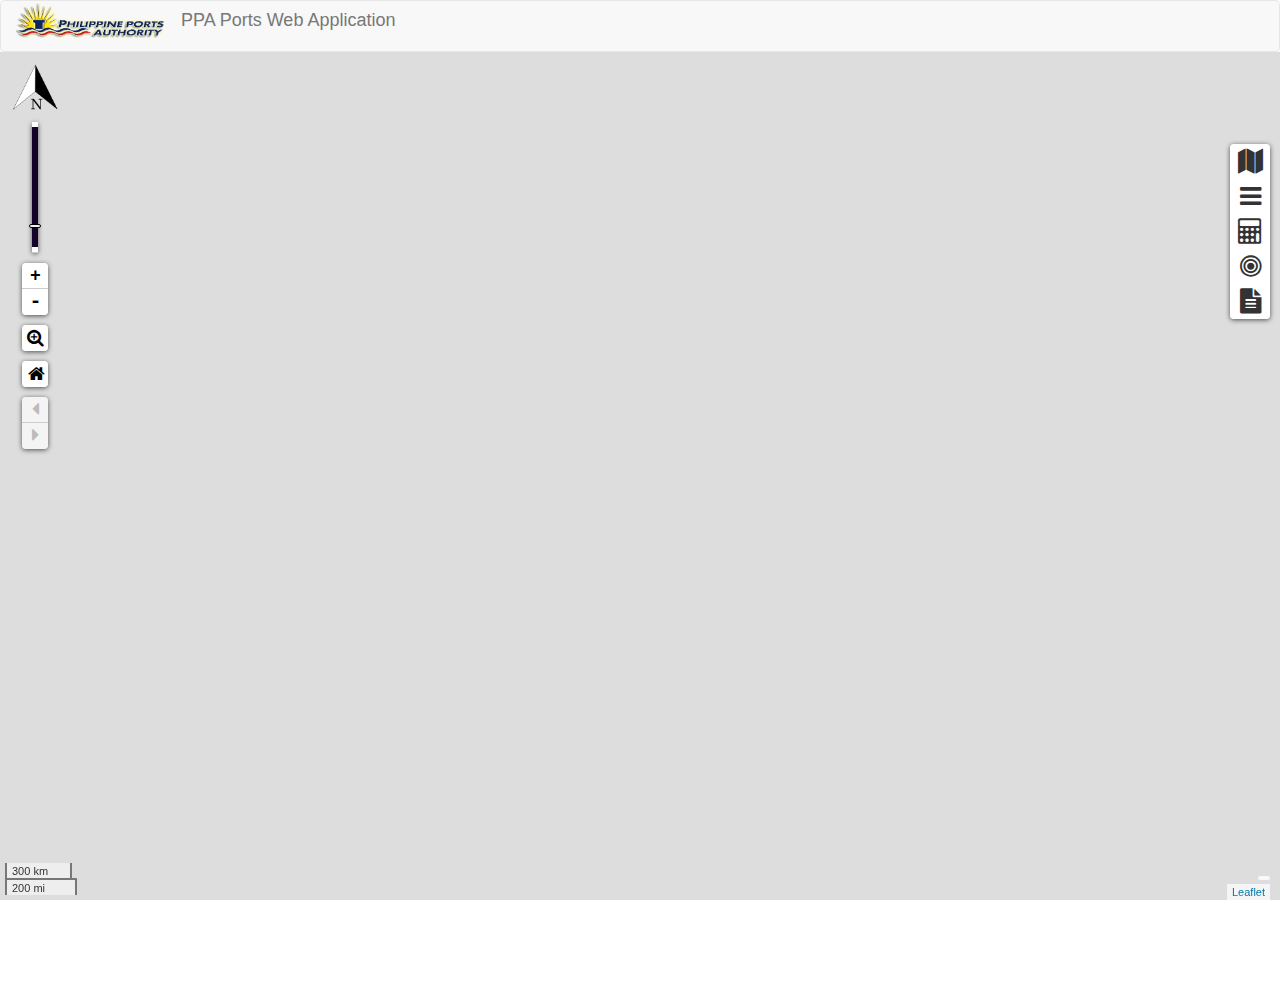
==== index.html @ 0d39b28d "added layer management" ====
<html>

<head>
    <title>PPA Web App</title>
    <!--Styles-->
    <link rel='stylesheet' href='lib/leaflet/leaflet.css' />
    <link rel='stylesheet' href='lib/bootstrap/css/bootstrap.css' />
    <link rel="stylesheet" href="//maxcdn.bootstrapcdn.com/font-awesome/4.5.0/css/font-awesome.min.css" />
    <link rel='stylesheet' href='lib/leaflet-measure/dist/leaflet-measure.css' />
    <link rel='stylesheet' href='lib/leaflet-zoombox/L.Control.ZoomBox.css' />
    <link rel='stylesheet' href='lib/leaflet-zslider/L.Control.ZoomSlider.css' />
    <link rel='stylesheet' href='lib/leaflet-easybtn/easy-button.css' />
    <link rel='stylesheet' href='lib/leaflet-history/leaflet-history.css' />
    <link rel='stylesheet' href='lib/leaflet-sidebar/leaflet-sidebar.css' />
    <link rel='stylesheet' href='lib/leaflet-coords/Control.Coordinates.css' />
    <link rel='stylesheet' href='lib/map/map.css' />
    <!-- End Styles-->
    <style>
    </style>
</head>

<body>
    <nav class="navbar navbar-default">
        <div class="container-fluid">
            <div class="navbar-header">
                <!--                 <button type="button" class="navbar-toggle collapsed" data-toggle="collapse" data-target="#bs-example-navbar-collapse-1" aria-expanded="false">
                    <span class="sr-only">Toggle navigation</span>
                    <span class="icon-bar"></span>
                    <span class="icon-bar"></span>
                    <span class="icon-bar"></span>
                </button> -->
                <a class="navbar-brand" href="index.html"><img src="img/ppalogo.png"><span>PPA Ports Web Application</span></a>
            </div>
        </div>
    </nav>
    <div id="sidebar" class="sidebar collapsed">
        <!-- Nav tabs -->
        <div class="sidebar-tabs">
            <ul role="tablist" class="list--inline">
                <li><a href="#basemap" role="tab"><i class="fa fa-map"></i></a></li>
                <li><a href="#layers" role="tab"><i class="fa fa-bars"></i></a></li>
                <li><a href="#measure" role="tab"><i class="fa fa-calculator"></i></a></li>
                <li><a href="#buffer" role="tab"><i class="fa fa-bullseye"></i></a></li>
                <li><a href="#report" role="tab"><i class="fa fa-file-text"></i></a></li>
            </ul>
        </div>
        <!-- Tab panes -->
        <div class="sidebar-content">
            <div class="sidebar-pane" id="basemap">
                <h1 class="sidebar-header">Basemaps<div class="sidebar-close"></div></h1>
                <form id="basemapForm">
                    <div class="radio">
                        <label>
                            <input type="radio" name="basemaps" value="osm" autocomplete="off" checked="checked" /> Openstreet Map
                        </label>
                    </div>
                    <div class="radio">
                        <label>
                            <input type="radio" name="basemaps" value="sat" autocomplete="off" /> MapQuest Satellite
                        </label>
                    </div>
                    <div class="radio">
                        <label>
                            <input type="radio" name="basemaps" value="topo" autocomplete="off" /> OpenTopo Map
                        </label>
                    </div>
                </form>
            </div>
            <div class="sidebar-pane" id="layers">
                <h1 class="sidebar-header">Layers<div class="sidebar-close"></div></h1>
                <form id="layerForm">
                    <div class="checkbox">
                        <label>
                            <input id='roads' type="checkbox" name="layers" value="roads" disabled>Port Roads</label>
                    </div>
                    <div class="checkbox">
                        <label>
                            <input id='boundary' type="checkbox" name="layers" value="boundary" disabled>Port Boundaries</label>
                    </div>
                    <div class="checkbox">
                        <label>
                            <input id='coastline' type="checkbox" name="layers" value="coastline" disabled>Port Coastline</label>
                    </div>
                    <div class="checkbox">
                        <label>
                            <input id='facilities' type="checkbox" name="layers" value="facilities" disabled>Port Facilities</label>
                    </div>
                </form>
            </div>
            <div class="sidebar-pane" id="measure">
                <h1 class="sidebar-header">Measure<div class="sidebar-close"></div></h1>
                <h5><strong>Measure Areas and Distances</strong></h5>
                <!-- <h6><i class="fa fa-arrow-circle-left"></i><span><a href="javascript:showMeasureControl();">Create a New Measurement</a></span></h6> -->
                <a href="javascript:showMeasureControl();"><button class="btn">Create a New Measurement</button></a>
            </div>
            <div class="sidebar-pane" id="buffer">
                <h1 class="sidebar-header">Buffer<div class="sidebar-close"></div></h1> &nbsp;
                <div id='bufferinfo'>Click on any feature and wait for the popup to appear then click <i>Execute Buffer</i></div>
                <a href="javascript:featurebuffer();"><button class="btn"><strong>Execute Buffer</strong></button></a>
            </div>
            <div class="sidebar-pane" id="report">
                <h1 class="sidebar-header">Report<div class="sidebar-close"></div></h1>
                <!--<button id='snap' class='ui-button'>Take a snapshot</button> -->
                <button id="snap" type="button" class="btn btn-info btn-lg" data-toggle="modal" data-target="#myModal">Take Snapshot</button>
            </div>
        </div>
    </div>
    <!--Map Proper-->
    <div id='map' class='sidebar-map custom-popup'></div>
    <!-- Modal --><h6><i class="fa fa-arrow-circle-left"></i><span><a href="javascript:showMeasureControl();">Create a New Measurement</a></span></h6>
    <div id="myModal" class="modal fade" role="dialog">
        <div class="modal-dialog">
            <!-- Modal content-->
            <div class="modal-content">
                <div class="modal-header">
                    <button type="button" class="close" data-dismiss="modal">&times;</button>
                    <h4 class="modal-title">Map Report</h4>
                </div>
                <div class="modal-body">
                    <div id='snapshot'></div>
                </div>
            </div>
        </div>
    </div>
</body>
<!--Scripts-->
<!-- <script src='lib/leaflet/leaflet.js'></script> -->
<script>
L_PREFER_CANVAS = true;
</script>
<script src='lib/leaflet/leaflet_0_7_2.js'></script>
<script src='lib/jquery-1.11.3.min.js'></script>
<script src='lib/bootstrap/js/bootstrap.min.js'></script>
<script src='lib/d3/d3.min.js'></script>
<script src='lib/leaflet-measure/dist/leaflet-measure.js'></script>
<script src='lib/leaflet-zoombox/L.Control.ZoomBox.min.js'></script>
<script src='lib/leaflet-zslider/L.Control.Zoomslider_ppa.js'></script>
<script src='lib/leaflet-easybtn/easy-button.js'></script>
<script src='lib/leaflet-history/leaflet-history.js'></script>
<script src='lib/leaflet-sidebar/leaflet-sidebar.js'></script>
<script src='lib/leaflet-coords/NumberFormatter.js'></script>
<script src='lib/leaflet-coords/Control.Coordinates.js'></script>
<script src='//api.tiles.mapbox.com/mapbox.js/plugins/leaflet-image/v0.0.4/leaflet-image.js'></script>
<script src='lib/turf.min.js'></script>
<script src='lib/map/map.js'></script>
<!--End Scripts-->

</html>
---- lib/leaflet/leaflet.css ----
/* required styles */

.leaflet-map-pane,
.leaflet-tile,
.leaflet-marker-icon,
.leaflet-marker-shadow,
.leaflet-tile-pane,
.leaflet-tile-container,
.leaflet-overlay-pane,
.leaflet-shadow-pane,
.leaflet-marker-pane,
.leaflet-popup-pane,
.leaflet-overlay-pane svg,
.leaflet-zoom-box,
.leaflet-image-layer,
.leaflet-layer {
	position: absolute;
	left: 0;
	top: 0;
	}
.leaflet-container {
	overflow: hidden;
	-ms-touch-action: none;
	touch-action: none;
	}
.leaflet-tile,
.leaflet-marker-icon,
.leaflet-marker-shadow {
	-webkit-user-select: none;
	   -moz-user-select: none;
	        user-select: none;
	-webkit-user-drag: none;
	}
.leaflet-marker-icon,
.leaflet-marker-shadow {
	display: block;
	}
/* map is broken in FF if you have max-width: 100% on tiles */
.leaflet-container img {
	max-width: none !important;
	}
/* stupid Android 2 doesn't understand "max-width: none" properly */
.leaflet-container img.leaflet-image-layer {
	max-width: 15000px !important;
	}
.leaflet-tile {
	filter: inherit;
	visibility: hidden;
	}
.leaflet-tile-loaded {
	visibility: inherit;
	}
.leaflet-zoom-box {
	width: 0;
	height: 0;
	}
/* workaround for https://bugzilla.mozilla.org/show_bug.cgi?id=888319 */
.leaflet-overlay-pane svg {
	-moz-user-select: none;
	}

.leaflet-tile-pane    { z-index: 2; }
.leaflet-objects-pane { z-index: 3; }
.leaflet-overlay-pane { z-index: 4; }
.leaflet-shadow-pane  { z-index: 5; }
.leaflet-marker-pane  { z-index: 6; }
.leaflet-popup-pane   { z-index: 7; }

.leaflet-vml-shape {
	width: 1px;
	height: 1px;
	}
.lvml {
	behavior: url(#default#VML);
	display: inline-block;
	position: absolute;
	}


/* control positioning */

.leaflet-control {
	position: relative;
	z-index: 7;
	pointer-events: auto;
	}
.leaflet-top,
.leaflet-bottom {
	position: absolute;
	z-index: 1000;
	pointer-events: none;
	}
.leaflet-top {
	top: 0;
	}
.leaflet-right {
	right: 0;
	}
.leaflet-bottom {
	bottom: 0;
	}
.leaflet-left {
	left: 0;
	}
.leaflet-control {
	float: left;
	clear: both;
	}
.leaflet-right .leaflet-control {
	float: right;
	}
.leaflet-top .leaflet-control {
	margin-top: 10px;
	}
.leaflet-bottom .leaflet-control {
	margin-bottom: 10px;
	}
.leaflet-left .leaflet-control {
	margin-left: 10px;
	}
.leaflet-right .leaflet-control {
	margin-right: 10px;
	}


/* zoom and fade animations */

.leaflet-fade-anim .leaflet-tile,
.leaflet-fade-anim .leaflet-popup {
	opacity: 0;
	-webkit-transition: opacity 0.2s linear;
	   -moz-transition: opacity 0.2s linear;
	     -o-transition: opacity 0.2s linear;
	        transition: opacity 0.2s linear;
	}
.leaflet-fade-anim .leaflet-tile-loaded,
.leaflet-fade-anim .leaflet-map-pane .leaflet-popup {
	opacity: 1;
	}

.leaflet-zoom-anim .leaflet-zoom-animated {
	-webkit-transition: -webkit-transform 0.25s cubic-bezier(0,0,0.25,1);
	   -moz-transition:    -moz-transform 0.25s cubic-bezier(0,0,0.25,1);
	     -o-transition:      -o-transform 0.25s cubic-bezier(0,0,0.25,1);
	        transition:         transform 0.25s cubic-bezier(0,0,0.25,1);
	}
.leaflet-zoom-anim .leaflet-tile,
.leaflet-pan-anim .leaflet-tile,
.leaflet-touching .leaflet-zoom-animated {
	-webkit-transition: none;
	   -moz-transition: none;
	     -o-transition: none;
	        transition: none;
	}

.leaflet-zoom-anim .leaflet-zoom-hide {
	visibility: hidden;
	}


/* cursors */

.leaflet-clickable {
	cursor: pointer;
	}
.leaflet-container {
	cursor: -webkit-grab;
	cursor:    -moz-grab;
	}
.leaflet-popup-pane,
.leaflet-control {
	cursor: auto;
	}
.leaflet-dragging .leaflet-container,
.leaflet-dragging .leaflet-clickable {
	cursor: move;
	cursor: -webkit-grabbing;
	cursor:    -moz-grabbing;
	}


/* visual tweaks */

.leaflet-container {
	background: #ddd;
	outline: 0;
	}
.leaflet-container a {
	color: #0078A8;
	}
.leaflet-container a.leaflet-active {
	outline: 2px solid orange;
	}
.leaflet-zoom-box {
	border: 2px dotted #38f;
	background: rgba(255,255,255,0.5);
	}


/* general typography */
.leaflet-container {
	font: 12px/1.5 "Helvetica Neue", Arial, Helvetica, sans-serif;
	}


/* general toolbar styles */

.leaflet-bar {
	box-shadow: 0 1px 5px rgba(0,0,0,0.65);
	border-radius: 4px;
	}
.leaflet-bar a,
.leaflet-bar a:hover {
	background-color: #fff;
	border-bottom: 1px solid #ccc;
	width: 26px;
	height: 26px;
	line-height: 26px;
	display: block;
	text-align: center;
	text-decoration: none;
	color: black;
	}
.leaflet-bar a,
.leaflet-control-layers-toggle {
	background-position: 50% 50%;
	background-repeat: no-repeat;
	display: block;
	}
.leaflet-bar a:hover {
	background-color: #f4f4f4;
	}
.leaflet-bar a:first-child {
	border-top-left-radius: 4px;
	border-top-right-radius: 4px;
	}
.leaflet-bar a:last-child {
	border-bottom-left-radius: 4px;
	border-bottom-right-radius: 4px;
	border-bottom: none;
	}
.leaflet-bar a.leaflet-disabled {
	cursor: default;
	background-color: #f4f4f4;
	color: #bbb;
	}

.leaflet-touch .leaflet-bar a {
	width: 30px;
	height: 30px;
	line-height: 30px;
	}


/* zoom control */

.leaflet-control-zoom-in,
.leaflet-control-zoom-out {
	font: bold 18px 'Lucida Console', Monaco, monospace;
	text-indent: 1px;
	}
.leaflet-control-zoom-out {
	font-size: 20px;
	}

.leaflet-touch .leaflet-control-zoom-in {
	font-size: 22px;
	}
.leaflet-touch .leaflet-control-zoom-out {
	font-size: 24px;
	}


/* layers control */

.leaflet-control-layers {
	box-shadow: 0 1px 5px rgba(0,0,0,0.4);
	background: #fff;
	border-radius: 5px;
	}
.leaflet-control-layers-toggle {
	background-image: url(images/layers.png);
	width: 36px;
	height: 36px;
	}
.leaflet-retina .leaflet-control-layers-toggle {
	background-image: url(images/layers-2x.png);
	background-size: 26px 26px;
	}
.leaflet-touch .leaflet-control-layers-toggle {
	width: 44px;
	height: 44px;
	}
.leaflet-control-layers .leaflet-control-layers-list,
.leaflet-control-layers-expanded .leaflet-control-layers-toggle {
	display: none;
	}
.leaflet-control-layers-expanded .leaflet-control-layers-list {
	display: block;
	position: relative;
	}
.leaflet-control-layers-expanded {
	padding: 6px 10px 6px 6px;
	color: #333;
	background: #fff;
	}
.leaflet-control-layers-selector {
	margin-top: 2px;
	position: relative;
	top: 1px;
	}
.leaflet-control-layers label {
	display: block;
	}
.leaflet-control-layers-separator {
	height: 0;
	border-top: 1px solid #ddd;
	margin: 5px -10px 5px -6px;
	}


/* attribution and scale controls */

.leaflet-container .leaflet-control-attribution {
	background: #fff;
	background: rgba(255, 255, 255, 0.7);
	margin: 0;
	}
.leaflet-control-attribution,
.leaflet-control-scale-line {
	padding: 0 5px;
	color: #333;
	}
.leaflet-control-attribution a {
	text-decoration: none;
	}
.leaflet-control-attribution a:hover {
	text-decoration: underline;
	}
.leaflet-container .leaflet-control-attribution,
.leaflet-container .leaflet-control-scale {
	font-size: 11px;
	}
.leaflet-left .leaflet-control-scale {
	margin-left: 5px;
	}
.leaflet-bottom .leaflet-control-scale {
	margin-bottom: 5px;
	}
.leaflet-control-scale-line {
	border: 2px solid #777;
	border-top: none;
	line-height: 1.1;
	padding: 2px 5px 1px;
	font-size: 11px;
	white-space: nowrap;
	overflow: hidden;
	-moz-box-sizing: content-box;
	     box-sizing: content-box;

	background: #fff;
	background: rgba(255, 255, 255, 0.5);
	}
.leaflet-control-scale-line:not(:first-child) {
	border-top: 2px solid #777;
	border-bottom: none;
	margin-top: -2px;
	}
.leaflet-control-scale-line:not(:first-child):not(:last-child) {
	border-bottom: 2px solid #777;
	}

.leaflet-touch .leaflet-control-attribution,
.leaflet-touch .leaflet-control-layers,
.leaflet-touch .leaflet-bar {
	box-shadow: none;
	}
.leaflet-touch .leaflet-control-layers,
.leaflet-touch .leaflet-bar {
	border: 2px solid rgba(0,0,0,0.2);
	background-clip: padding-box;
	}


/* popup */

.leaflet-popup {
	position: absolute;
	text-align: center;
	}
.leaflet-popup-content-wrapper {
	padding: 1px;
	text-align: left;
	border-radius: 12px;
	}
.leaflet-popup-content {
	margin: 13px 19px;
	line-height: 1.4;
	}
.leaflet-popup-content p {
	margin: 18px 0;
	}
.leaflet-popup-tip-container {
	margin: 0 auto;
	width: 40px;
	height: 20px;
	position: relative;
	overflow: hidden;
	}
.leaflet-popup-tip {
	width: 17px;
	height: 17px;
	padding: 1px;

	margin: -10px auto 0;

	-webkit-transform: rotate(45deg);
	   -moz-transform: rotate(45deg);
	    -ms-transform: rotate(45deg);
	     -o-transform: rotate(45deg);
	        transform: rotate(45deg);
	}
.leaflet-popup-content-wrapper,
.leaflet-popup-tip {
	background: white;

	box-shadow: 0 3px 14px rgba(0,0,0,0.4);
	}
.leaflet-container a.leaflet-popup-close-button {
	position: absolute;
	top: 0;
	right: 0;
	padding: 4px 4px 0 0;
	text-align: center;
	width: 18px;
	height: 14px;
	font: 16px/14px Tahoma, Verdana, sans-serif;
	color: #c3c3c3;
	text-decoration: none;
	font-weight: bold;
	background: transparent;
	}
.leaflet-container a.leaflet-popup-close-button:hover {
	color: #999;
	}
.leaflet-popup-scrolled {
	overflow: auto;
	border-bottom: 1px solid #ddd;
	border-top: 1px solid #ddd;
	}

.leaflet-oldie .leaflet-popup-content-wrapper {
	zoom: 1;
	}
.leaflet-oldie .leaflet-popup-tip {
	width: 24px;
	margin: 0 auto;

	-ms-filter: "progid:DXImageTransform.Microsoft.Matrix(M11=0.70710678, M12=0.70710678, M21=-0.70710678, M22=0.70710678)";
	filter: progid:DXImageTransform.Microsoft.Matrix(M11=0.70710678, M12=0.70710678, M21=-0.70710678, M22=0.70710678);
	}
.leaflet-oldie .leaflet-popup-tip-container {
	margin-top: -1px;
	}

.leaflet-oldie .leaflet-control-zoom,
.leaflet-oldie .leaflet-control-layers,
.leaflet-oldie .leaflet-popup-content-wrapper,
.leaflet-oldie .leaflet-popup-tip {
	border: 1px solid #999;
	}


/* div icon */

.leaflet-div-icon {
	background: #fff;
	border: 1px solid #666;
	}
---- lib/leaflet-measure/dist/leaflet-measure.css ----
.leaflet-control-measure h3,.leaflet-measure-resultpopup h3{margin:0 0 12px 0;padding-bottom:10px;line-height:1em;font-weight:normal;font-size:1.1em;border-bottom:solid 1px #DDD}.leaflet-control-measure p,.leaflet-measure-resultpopup p{margin:10px 0 0;line-height:1em}.leaflet-control-measure p:first-child,.leaflet-measure-resultpopup p:first-child{margin-top:0}.leaflet-control-measure a,.leaflet-measure-resultpopup a{color:#5E66CC;text-decoration:none}.leaflet-control-measure a:hover,.leaflet-measure-resultpopup a:hover{opacity:0.5;text-decoration:none}.leaflet-control-measure .tasks,.leaflet-measure-resultpopup .tasks{margin:12px 0 0;padding:10px 0 0;border-top:solid 1px #DDD;list-style:none;list-style-image:none}.leaflet-control-measure .tasks li,.leaflet-measure-resultpopup .tasks li{display:inline;margin:0 10px 0 0}.leaflet-control-measure .tasks li:last-child,.leaflet-measure-resultpopup .tasks li:last-child{margin-right:0}.leaflet-control-measure .coorddivider,.leaflet-measure-resultpopup .coorddivider{color:#999}.leaflet-control-measure{background:#fff;border-radius:5px;box-shadow:0 1px 5px rgba(0,0,0,0.4)}.leaflet-control-measure .leaflet-control-measure-toggle,.leaflet-control-measure .leaflet-control-measure-toggle:hover{display:block;width:36px;height:36px;background-position:50% 50%;background-repeat:no-repeat;background-image:url(images/rulers.png);border-radius:5px;text-indent:100%;white-space:nowrap;overflow:hidden}.leaflet-retina .leaflet-control-measure .leaflet-control-measure-toggle,.leaflet-retina .leaflet-control-measure .leaflet-control-measure-toggle:hover{background-image:url(images/rulers_@2X.png);background-size:16px 16px}.leaflet-touch .leaflet-control-measure .leaflet-control-measure-toggle,.leaflet-touch .leaflet-control-measure .leaflet-control-measure-toggle:hover{width:44px;height:44px}.leaflet-control-measure .startprompt h3{margin-bottom:10px}.leaflet-control-measure .startprompt .tasks{margin-top:0;padding-top:0;border-top:0}.leaflet-control-measure .leaflet-control-measure-interaction{padding:10px 12px}.leaflet-control-measure .results .group{margin-top:10px;padding-top:10px;border-top:dotted 1px #eaeaea}.leaflet-control-measure .results .group:first-child{margin-top:0;padding-top:0;border-top:0}.leaflet-control-measure .results .heading{margin-right:5px;color:#999}.leaflet-control-measure a.start{padding-left:18px;background-repeat:no-repeat;background-position:0% 50%;background-image:url(images/start.png)}.leaflet-retina .leaflet-control-measure a.start{background-image:url(images/start_@2X.png);background-size:12px 12px}.leaflet-control-measure a.cancel{padding-left:18px;background-repeat:no-repeat;background-position:0% 50%;background-image:url(images/cancel.png)}.leaflet-retina .leaflet-control-measure a.cancel{background-image:url(images/cancel_@2X.png);background-size:12px 12px}.leaflet-control-measure a.finish{padding-left:18px;background-repeat:no-repeat;background-position:0% 50%;background-image:url(images/check.png)}.leaflet-retina .leaflet-control-measure a.finish{background-image:url(images/check_@2X.png);background-size:12px 12px}.leaflet-measure-resultpopup a.zoomto{padding-left:18px;background-repeat:no-repeat;background-position:0% 50%;background-image:url(images/focus.png)}.leaflet-retina .leaflet-measure-resultpopup a.zoomto{background-image:url(images/focus_@2X.png);background-size:12px 12px}.leaflet-measure-resultpopup a.deletemarkup{padding-left:18px;background-repeat:no-repeat;background-position:0% 50%;background-image:url(images/trash.png)}.leaflet-retina .leaflet-measure-resultpopup a.deletemarkup{background-image:url(images/trash_@2X.png);background-size:11px 12px}
---- lib/leaflet-zoombox/L.Control.ZoomBox.css ----
.leaflet-zoom-box-control {
    font-size: 18px;
 }
.leaflet-zoom-box-control.active a {
    color: #FFF;
    background: #666;
}
.leaflet-zoom-box-crosshair {
    cursor: crosshair !important;
}
---- lib/leaflet-zslider/L.Control.ZoomSlider.css ----
/** Slider **/
.leaflet-control-zoomslider-wrap {
	padding-top: 5px;
	padding-bottom: 5px;
	background-color: #fff;
	border-bottom: 1px solid #ccc;
}
.leaflet-control-zoomslider-body {
	width: 2px;
	border: solid #fff;
	border-width: 0px 9px 0px 9px;
	background-color: black;
	margin: 0 auto;
}
.leaflet-control-zoomslider-knob {
	position: relative;
	width: 12px;
	height: 4px;
	background-color: #efefef;
	-webkit-border-radius: 2px;
	border-radius: 2px;
	border: 1px solid #000;
	margin-left: -6px;
}
.leaflet-control-zoomslider-body:hover {
	cursor: pointer;
}
.leaflet-control-zoomslider-knob:hover {
	cursor: default;
	cursor: -webkit-grab;
	cursor:    -moz-grab;
}

.leaflet-dragging .leaflet-control-zoomslider,
.leaflet-dragging .leaflet-control-zoomslider-wrap,
.leaflet-dragging .leaflet-control-zoomslider-body,
.leaflet-dragging .leaflet-control-zoomslider a,
.leaflet-dragging .leaflet-control-zoomslider a.leaflet-control-zoomslider-disabled,
.leaflet-dragging .leaflet-control-zoomslider-knob:hover  {
	cursor: move;
	cursor: -webkit-grabbing;
	cursor:    -moz-grabbing;
}

/** Leaflet Zoom Styles **/
.leaflet-container .leaflet-control-zoomslider {
	margin-left: 10px;
	margin-top: 10px;
}
.leaflet-control-zoomslider a {
	width: 26px;
	height: 26px;
	text-align: center;
	text-decoration: none;
	color: black;
	display: block;
}
.leaflet-control-zoomslider a:hover {
	background-color: #f4f4f4;
}
.leaflet-control-zoomslider-in {
	font: bold 18px 'Lucida Console', Monaco, monospace;
}
.leaflet-control-zoomslider-in:after{
	content:"+"
}
.leaflet-control-zoomslider-out {
	font: bold 22px 'Lucida Console', Monaco, monospace;
}
.leaflet-control-zoomslider-out:after{
	content:"-"
}
.leaflet-control-zoomslider a.leaflet-control-zoomslider-disabled {
	cursor: default;
	color: #bbb;
}

/* Touch */
.leaflet-touch .leaflet-control-zoomslider-body {
	background-position: 10px 0px;
}
.leaflet-touch .leaflet-control-zoomslider-knob {
	width: 16px;
	margin-left: -7px;
}
.leaflet-touch .leaflet-control-zoomslider a {
	width: 30px;
	line-height: 30px;
}
.leaflet-touch .leaflet-control-zoomslider a:hover {
	width: 30px;
	line-height: 30px;
}
.leaflet-touch .leaflet-control-zoomslider-in {
	font-size: 24px;
	line-height: 29px;
}
.leaflet-touch .leaflet-control-zoomslider-out {
	font-size: 28px;
	line-height: 30px;
}
.leaflet-touch .leaflet-control-zoomslider {
	box-shadow: none;
	border: 4px solid rgba(0,0,0,0.3);
}
---- lib/leaflet-easybtn/easy-button.css ----
.leaflet-bar button,
.leaflet-bar button:hover {
  background-color: #fff;
  border: none;
  border-bottom: 1px solid #ccc;
  width: 26px;
  height: 26px;
  line-height: 26px;
  display: block;
  text-align: center;
  text-decoration: none;
  color: black;
}

.leaflet-bar button {
  background-position: 50% 50%;
  background-repeat: no-repeat;
  overflow: hidden;
  display: block;
}

.leaflet-bar button:hover {
  background-color: #f4f4f4;
}

.leaflet-bar button:first-of-type {
  border-top-left-radius: 4px;
  border-top-right-radius: 4px;
}

.leaflet-bar button:last-of-type {
  border-bottom-left-radius: 4px;
  border-bottom-right-radius: 4px;
  border-bottom: none;
}

.leaflet-bar.disabled,
.leaflet-bar button.disabled {
  cursor: default;
  pointer-events: none;
  opacity: .4;
}

.easy-button-button .button-state{
  display: block;
  width: 100%;
  height: 100%;
  position: relative;
}


.leaflet-touch .leaflet-bar button {
  width: 30px;
  height: 30px;
  line-height: 30px;
}
---- lib/leaflet-history/leaflet-history.css ----
.history-control.leaflet-bar.hidden{display:none}.history-control.leaflet-bar.horizontal a{display:inline-block;border-bottom:0;border-radius:0;border-right:1px solid #ccc}.history-control.leaflet-bar.horizontal a:first-child{border-top-left-radius:4px;border-bottom-left-radius:4px}.history-control.leaflet-bar.horizontal a:last-child{border-top-right-radius:4px;border-bottom-right-radius:4px;border-right:0}.history-control.leaflet-bar a{width:auto;font-size:1.1em;min-width:26px}
---- lib/leaflet-sidebar/leaflet-sidebar.css ----
.sidebar {
  position: absolute;
  top: 0;
  bottom: 0;
  width: 100%;
  overflow: hidden;
  z-index: 2000; }
  .sidebar.collapsed {
    width: 40px; }
  @media (min-width: 768px) {
    .sidebar {
      top: 10px;
      bottom: 10px;
      transition: width 500ms; } }
  @media (min-width: 768px) and (max-width: 991px) {
    .sidebar {
      width: 305px; } }
  @media (min-width: 992px) and (max-width: 1199px) {
    .sidebar {
      width: 390px; } }
  @media (min-width: 1200px) {
    .sidebar {
      width: 460px; } }

.sidebar-left {
  left: 0; }
  @media (min-width: 768px) {
    .sidebar-left {
      left: 10px; } }

.sidebar-right {
  right: 0; }
  @media (min-width: 768px) {
    .sidebar-right {
      right: 10px; } }

.sidebar-tabs {
  top: 0;
  bottom: 0;
  height: 100%;
  background-color: #fff; }
  .sidebar-left .sidebar-tabs {
    left: 0; }
  .sidebar-right .sidebar-tabs {
    right: 0; }
  .sidebar-tabs, .sidebar-tabs > ul {
    position: absolute;
    width: 40px;
    margin: 0;
    padding: 0; }
    .sidebar-tabs > li, .sidebar-tabs > ul > li {
      width: 100%;
      height: 40px;
      color: #333;
      font-size: 12pt;
      overflow: hidden;
      transition: all 80ms; }
      .sidebar-tabs > li:hover, .sidebar-tabs > ul > li:hover {
        color: #000;
        background-color: #eee; }
      .sidebar-tabs > li.active, .sidebar-tabs > ul > li.active {
        color: #fff;
        background-color: #0074d9; }
      .sidebar-tabs > li.disabled, .sidebar-tabs > ul > li.disabled {
        color: rgba(51, 51, 51, 0.4); }
        .sidebar-tabs > li.disabled:hover, .sidebar-tabs > ul > li.disabled:hover {
          background: transparent; }
        .sidebar-tabs > li.disabled > a, .sidebar-tabs > ul > li.disabled > a {
          cursor: default; }
      .sidebar-tabs > li > a, .sidebar-tabs > ul > li > a {
        display: block;
        width: 100%;
        height: 100%;
        line-height: 40px;
        color: inherit;
        text-decoration: none;
        text-align: center; }
  .sidebar-tabs > ul + ul {
    bottom: 0; }

.sidebar-content {
  position: absolute;
  top: 0;
  bottom: 0;
  background-color: rgba(255, 255, 255, 0.95);
  overflow-x: hidden;
  overflow-y: auto; }
  .sidebar-left .sidebar-content {
    left: 40px;
    right: 0; }
  .sidebar-right .sidebar-content {
    left: 0;
    right: 40px; }
  .sidebar.collapsed > .sidebar-content {
    overflow-y: hidden; }

.sidebar-pane {
  display: none;
  left: 0;
  right: 0;
  box-sizing: border-box;
  padding: 10px 20px; }
  .sidebar-pane.active {
    display: block; }
  @media (min-width: 768px) and (max-width: 991px) {
    .sidebar-pane {
      min-width: 265px; } }
  @media (min-width: 992px) and (max-width: 1199px) {
    .sidebar-pane {
      min-width: 350px; } }
  @media (min-width: 1200px) {
    .sidebar-pane {
      min-width: 420px; } }

.sidebar-header {
  margin: -10px -20px 0;
  height: 40px;
  padding: 0 20px;
  line-height: 40px;
  font-size: 14.4pt;
  color: #fff;
  background-color: #0074d9; }
  .sidebar-right .sidebar-header {
    padding-left: 40px; }

.sidebar-close {
  position: absolute;
  top: 0;
  width: 40px;
  height: 40px;
  text-align: center;
  cursor: pointer; }
  .sidebar-left .sidebar-close {
    right: 0; }
  .sidebar-right .sidebar-close {
    left: 0; }

.sidebar-left ~ .sidebar-map {
  margin-left: 40px; }
  @media (min-width: 768px) {
    .sidebar-left ~ .sidebar-map {
      margin-left: 0; } }

.sidebar-right ~ .sidebar-map {
  margin-right: 40px; }
  @media (min-width: 768px) {
    .sidebar-right ~ .sidebar-map {
      margin-right: 0; } }

.sidebar {
  box-shadow: 0 1px 5px rgba(0, 0, 0, 0.65); }
  .sidebar.leaflet-touch {
    box-shadow: none;
    border-right: 2px solid rgba(0, 0, 0, 0.2); }
  @media (min-width: 768px) {
    .sidebar {
      border-radius: 4px; }
      .sidebar.leaflet-touch {
        border: 2px solid rgba(0, 0, 0, 0.2); } }

@media (min-width: 768px) {
  .sidebar-left ~ .sidebar-map .leaflet-left {
    transition: left 500ms; } }
@media (min-width: 768px) and (max-width: 991px) {
  .sidebar-left ~ .sidebar-map .leaflet-left {
    left: 315px; } }
@media (min-width: 992px) and (max-width: 1199px) {
  .sidebar-left ~ .sidebar-map .leaflet-left {
    left: 400px; } }
@media (min-width: 1200px) {
  .sidebar-left ~ .sidebar-map .leaflet-left {
    left: 470px; } }
@media (min-width: 768px) {
  .sidebar-left.collapsed ~ .sidebar-map .leaflet-left {
    left: 50px; } }

@media (min-width: 768px) {
  .sidebar-right ~ .sidebar-map .leaflet-right {
    transition: right 500ms; } }
@media (min-width: 768px) and (max-width: 991px) {
  .sidebar-right ~ .sidebar-map .leaflet-right {
    right: 315px; } }
@media (min-width: 992px) and (max-width: 1199px) {
  .sidebar-right ~ .sidebar-map .leaflet-right {
    right: 400px; } }
@media (min-width: 1200px) {
  .sidebar-right ~ .sidebar-map .leaflet-right {
    right: 470px; } }
@media (min-width: 768px) {
  .sidebar-right.collapsed ~ .sidebar-map .leaflet-right {
    right: 50px; } }

/*# sourceMappingURL=[data-uri]*/
---- lib/leaflet-coords/Control.Coordinates.css ----
.leaflet-control-coordinates {
	background-color:#D8D8D8;
	background-color:rgba(255, 255, 255, 0.8);
	cursor:pointer;
}
.leaflet-control-coordinates,
.leaflet-control-coordinates .uiElement input {
	-webkit-border-radius:5px;
	-moz-border-radius:5px;
	border-radius:5px;
}

.leaflet-control-coordinates .uiElement {
	margin:4px;
}

.leaflet-control-coordinates .uiElement .labelFirst {
	margin-right:4px;
}

.leaflet-control-coordinates .uiHidden{
	display:none;
}

.leaflet-control-coordinates .uiElement.label {
	color:inherit;
	font-weight: inherit;
	font-size: inherit;
	padding: 0;
	display: inherit;
}
---- lib/map/map.css ----
html,
body,
#container
/*, and all other map parent selectors*/

{
    height: 100%;
    overflow: hidden;
    width: 100%;
}

#map {
    height: 100%;
    overflow: hidden;
    width: 100%;
}

.FExIcon {
    font-size: 1.5em;
    padding-top: 3px;
}

.leaflet-control-zoomslider.leaflet-bar.leaflet-control {
    margin-left: 32px;
}

.leaflet-control-zoom.leaflet-bar.leaflet-control {
    margin-left: 22px;
}

.leaflet-zoom-box-control.leaflet-bar.leaflet-control {
    margin-left: 22px;
}

.leaflet-bar.easy-button-container.leaflet-control {
    margin-left: 22px;
}

.leaflet-control-zoomslider-body {
    border-color: #130229;
    border-width: 0px 3px;
}

.history-control.leaflet-bar.leaflet-control.vertical {
    margin-left: 22px;
}

.history-control.leaflet-bar.leaflet-control.vertical i {
    font-size: 1.5em;
    padding-top: 3px;
}

.leaflet-control-scale.leaflet-control {
    position: fixed;
    bottom: 0px;
}

.leaflet-control-coordinates.leaflet-control {
    position: fixed;
    bottom: 10px;
    right: 0px;
}

.leaflet-control-attribution.leaflet-control {
    position: fixed;
    bottom: 0px;
    right: 10px;
}

#sidebar {
    height: 175px;
    margin-top: 10.5%;
}

#sidebar i {
    font-size: 25px;
    padding-top: 5px;
}

.sidebar-tabs.list-inline ul {
    height: 100%;
}

.sidebar-tabs > li,
.sidebar-tabs > ul > li,
.sidebar-header {
    height: 35px;
}

.sidebar {
    width: 250px;
}

#measure h5,
#measure h6 {
    width: 200px;
}

#measure h6 i {
    padding: 2px;
    font-size: 16px;
}

.sidebar-close i {
    font-size: 25px;
    padding-top: 8px;
}

#bufferinfo {
    width: 45%;
    font-size: 13px;
}

#bufferinfo i{
    font-size:13px;
}

#buffer button{
    width: 45%;
    background-color: #0074D9;
    color: #FFF;
    font-size: 13px;
    margin-top: 0.5em;
}


/*Don't display the measure control button*/

.leaflet-control-measure {
    display: none;
}

.navbar-brand {
    padding: 0px;
    padding-left: 15px;
}

.navbar-brand img {
    width: 150px;
    display: inline;
}

.navbar-brand span {
    vertical-align: middle;
    padding: 15px;
    padding-top: 1.5em;
}

.leaflet-popup-content p {
    margin: 5px 0px;
}

.leaflet-popup-tip {
    background: none repeat scroll 0% 0% rgba(0, 0, 0, 0);
    box-shadow: 0px 3px 14px rgba(0, 0, 0, 0);
}

.index_popups {
    width: 100%;
    color: #2C3E50;
}

.navbar {
    margin-bottom: 0;
}

.custom-popup .leaflet-popup-content-wrapper {
    background: #2c3e50;
    color: #fff;
    font-size: 16px;
    line-height: 24px;
    border-radius: 3px;
}

.custom-popup .leaflet-popup-content-wrapper a {
    color: rgba(255, 255, 255, 0.5);
}

.custom-popup .leaflet-popup-tip-container {
    width: 30px;
    height: 15px;
}

.custom-popup .leaflet-popup-tip {
    border-left: 15px solid transparent;
    border-right: 15px solid transparent;
    border-top: 15px solid #2c3e50;
    transform: rotate(0deg);
    margin: -5px auto 0px;
}

#measure button{
    width: 45%;
    background-color: #0074D9;
    color: #FFF;
    font-size: 12px;
}

#measure h5 {
    font-size: 12px;
    margin-top: 2em;
}
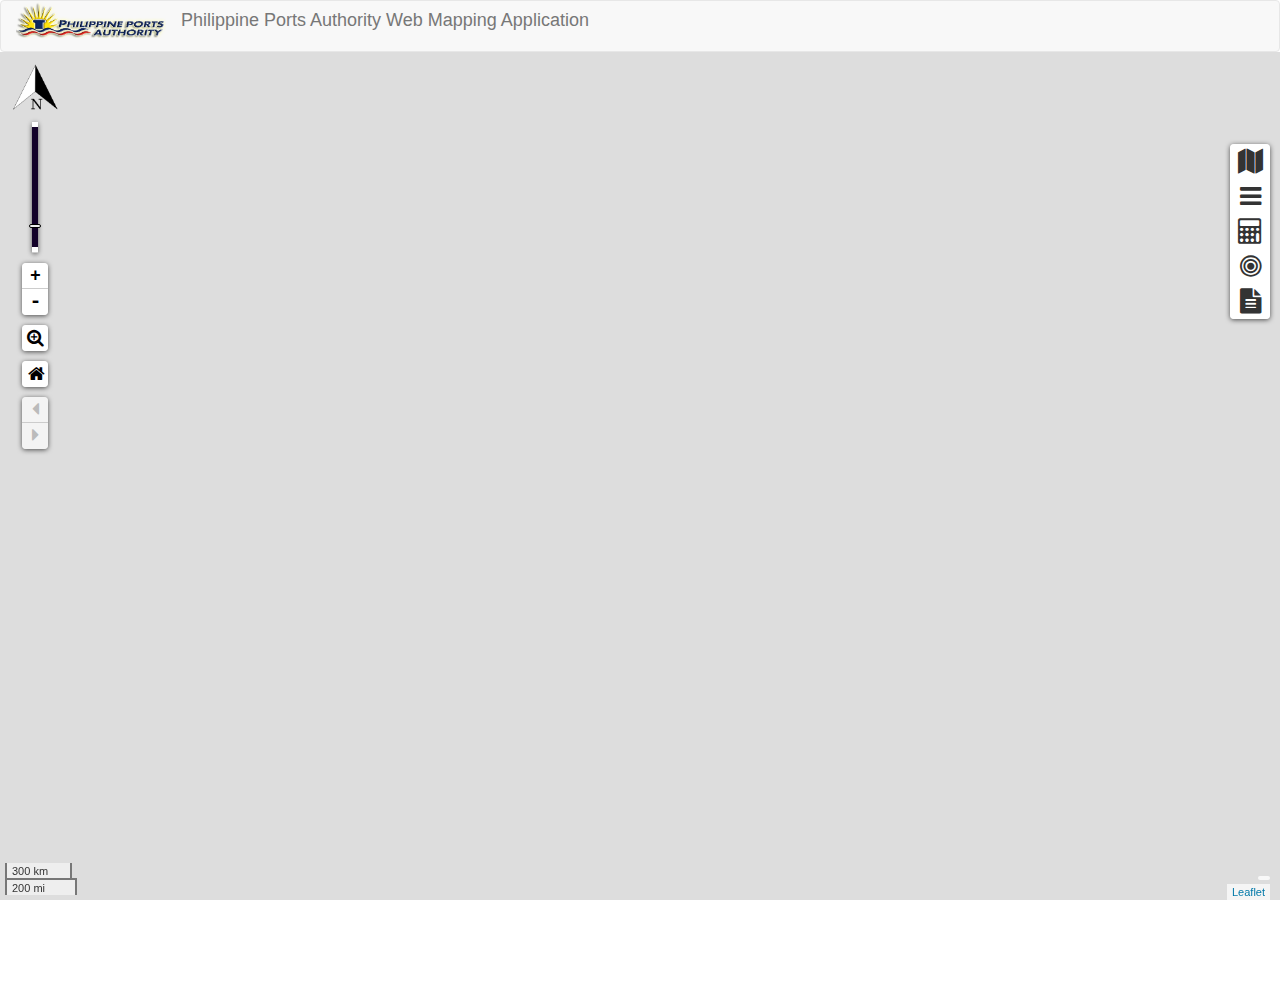
==== commit 9c4feb52: "changed name of the ppa app and changed naming of report to print" ====
--- a/index.html
+++ b/index.html
@@ -1,7 +1,7 @@
 <html>
 
 <head>
-    <title>PPA Web App</title>
+    <title>Philippine Ports Authority Web Mapping Application</title>
     <!--Styles-->
     <link rel='stylesheet' href='lib/leaflet/leaflet.css' />
     <link rel='stylesheet' href='lib/bootstrap/css/bootstrap.css' />
@@ -29,7 +29,7 @@
                     <span class="icon-bar"></span>
                     <span class="icon-bar"></span>
                 </button> -->
-                <a class="navbar-brand" href="index.html"><img src="img/ppalogo.png"><span>PPA Ports Web Application</span></a>
+                <a class="navbar-brand" href="index.html"><img src="img/ppalogo.png"><span>Philippine Ports Authority Web Mapping Application</span></a>
             </div>
         </div>
     </nav>
@@ -99,8 +99,8 @@
                 <a href="javascript:featurebuffer();"><button class="btn"><strong>Execute Buffer</strong></button></a>
             </div>
             <div class="sidebar-pane" id="report">
-                <h1 class="sidebar-header">Report<div class="sidebar-close"></div></h1>
-                <!--<button id='snap' class='ui-button'>Take a snapshot</button> -->
+                <h1 class="sidebar-header">Print<div class="sidebar-close"></div></h1>
+                <!--<button id='snap' class='ui-button'>Print Map</button> -->
                 <button id="snap" type="button" class="btn btn-info btn-lg" data-toggle="modal" data-target="#myModal">Take Snapshot</button>
             </div>
         </div>
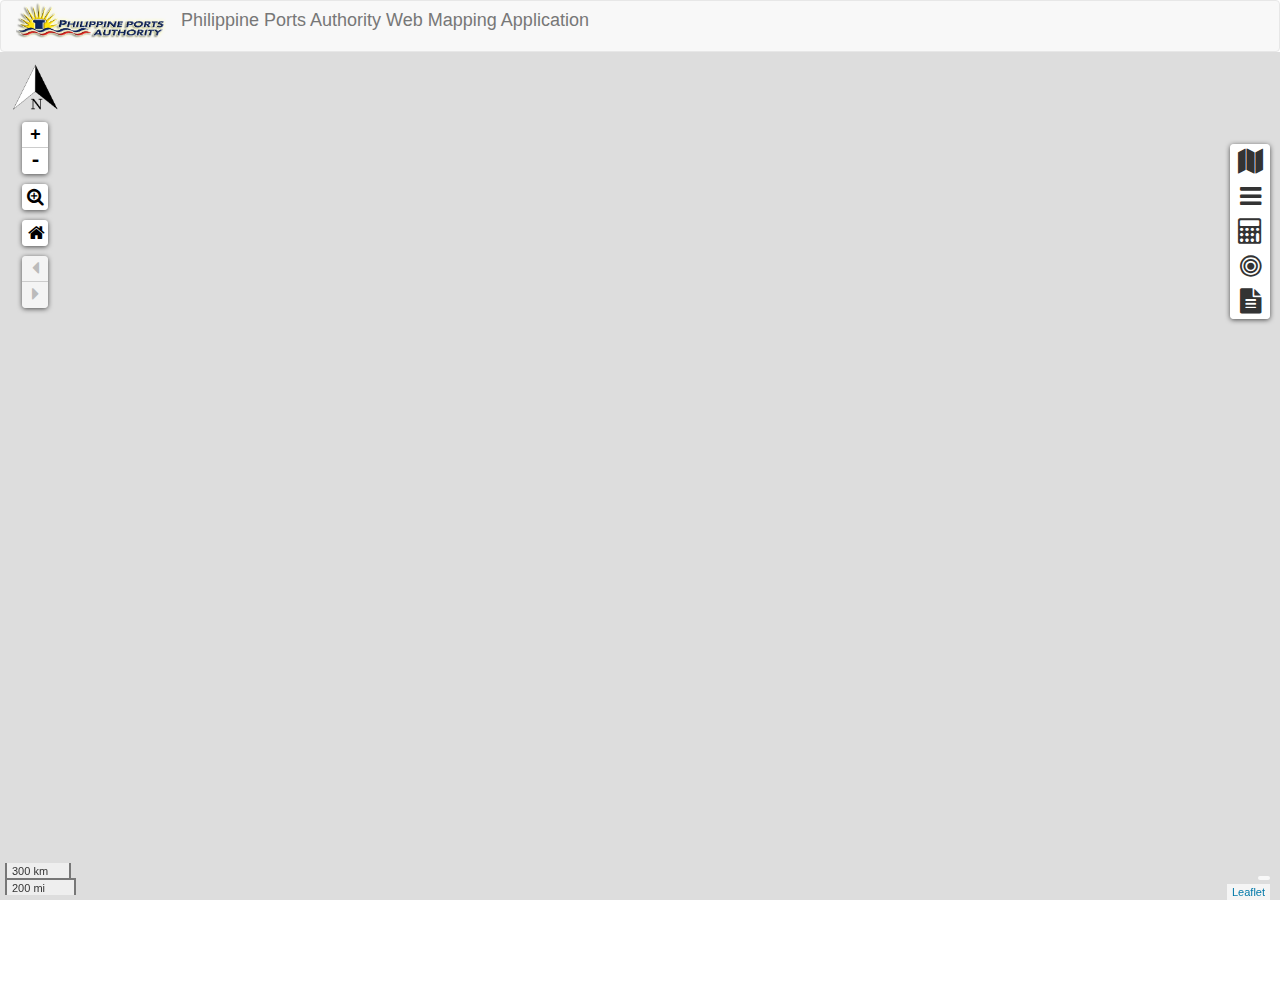
==== commit 3007b1a1: "added extra layers on the basemap choices, alt text of the box zoom in to zoom in to area, increased" ====
--- a/index.html
+++ b/index.html
@@ -46,7 +46,7 @@
         </div>
         <!-- Tab panes -->
         <div class="sidebar-content">
-            <div class="sidebar-pane" id="basemap">
+             <div class="sidebar-pane" id="basemap">
                 <h1 class="sidebar-header">Basemaps<div class="sidebar-close"></div></h1>
                 <form id="basemapForm">
                     <div class="radio">
@@ -62,6 +62,21 @@
                     <div class="radio">
                         <label>
                             <input type="radio" name="basemaps" value="topo" autocomplete="off" /> OpenTopo Map
+                        </label>
+                    </div>
+                    <div class="radio">
+                        <label>
+                            <input type="radio" name="basemaps" value="esri-topo" autocomplete="off" /> Esri Topo Map
+                        </label>
+                    </div>
+                     <div class="radio">
+                        <label>
+                            <input type="radio" name="basemaps" value="esri-imagery" autocomplete="off" /> Esri Imagery
+                        </label>
+                    </div>                                       
+                    <div class="radio">
+                        <label>
+                            <input type="radio" name="basemaps" value="thunder-outdoors" autocomplete="off" /> Thunder Forest Outdoors
                         </label>
                     </div>
                 </form>
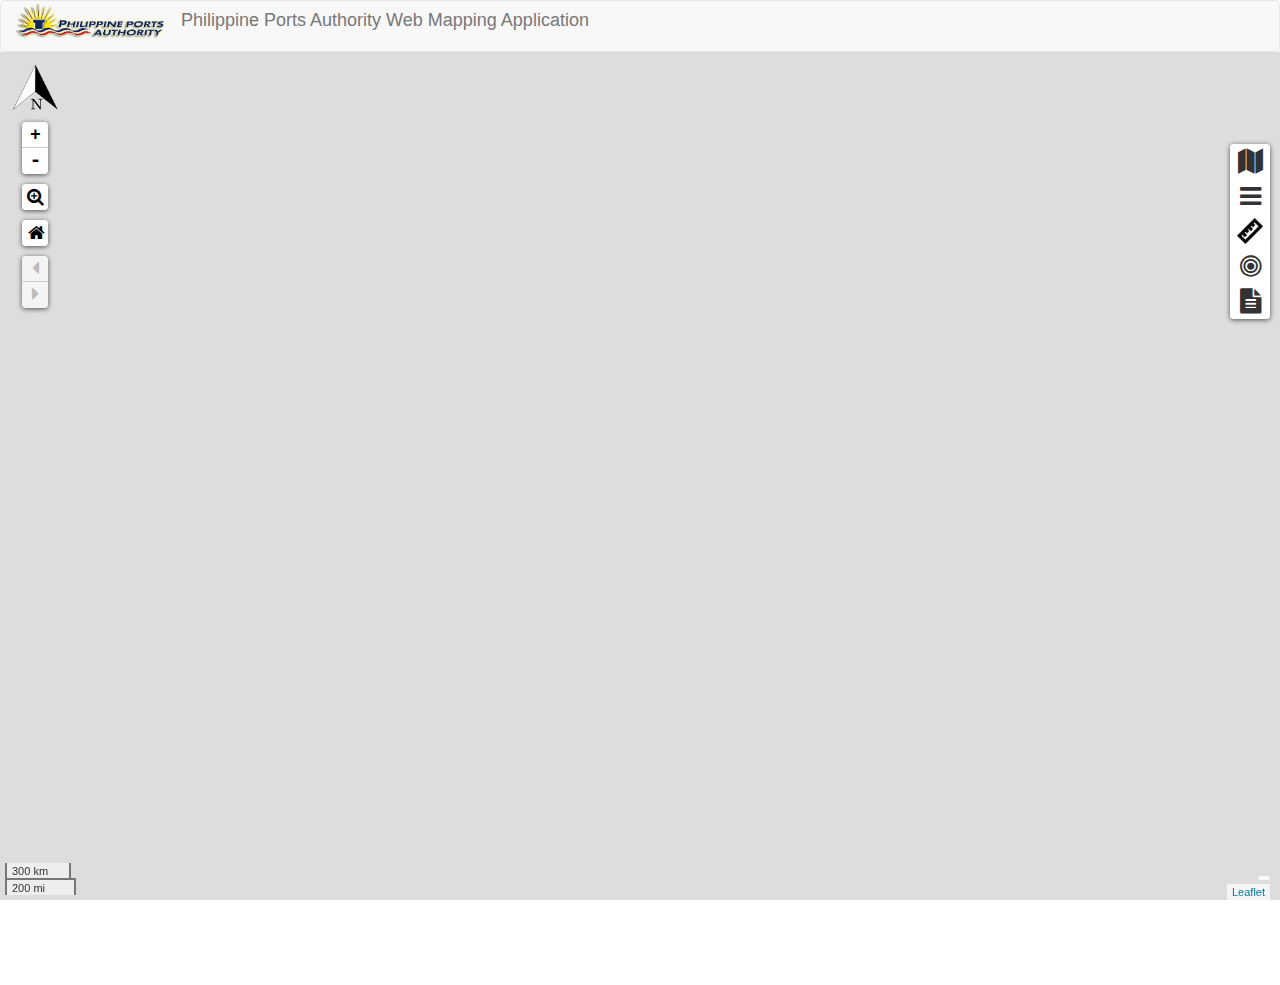
==== commit bdcaf5ba: "changed the measure control icon to ruler" ====
--- a/index.html
+++ b/index.html
@@ -39,7 +39,7 @@
             <ul role="tablist" class="list--inline">
                 <li><a href="#basemap" role="tab"><i class="fa fa-map"></i></a></li>
                 <li><a href="#layers" role="tab"><i class="fa fa-bars"></i></a></li>
-                <li><a href="#measure" role="tab"><i class="fa fa-calculator"></i></a></li>
+                <li><a href="#measure" role="tab"><img id="measureIcon" src="img/rulers.png"></a></li>
                 <li><a href="#buffer" role="tab"><i class="fa fa-bullseye"></i></a></li>
                 <li><a href="#report" role="tab"><i class="fa fa-file-text"></i></a></li>
             </ul>
--- a/lib/map/map.css
+++ b/lib/map/map.css
@@ -111,11 +111,11 @@
     font-size: 13px;
 }
 
-#bufferinfo i{
-    font-size:13px;
-}
-
-#buffer button{
+#bufferinfo i {
+    font-size: 13px;
+}
+
+#buffer button {
     width: 45%;
     background-color: #0074D9;
     color: #FFF;
@@ -189,7 +189,7 @@
     margin: -5px auto 0px;
 }
 
-#measure button{
+#measure button {
     width: 45%;
     background-color: #0074D9;
     color: #FFF;
@@ -200,3 +200,9 @@
     font-size: 12px;
     margin-top: 2em;
 }
+
+#measureIcon {
+    width: 70%;
+    padding: 1px;
+    margin-top: 3px;
+}
